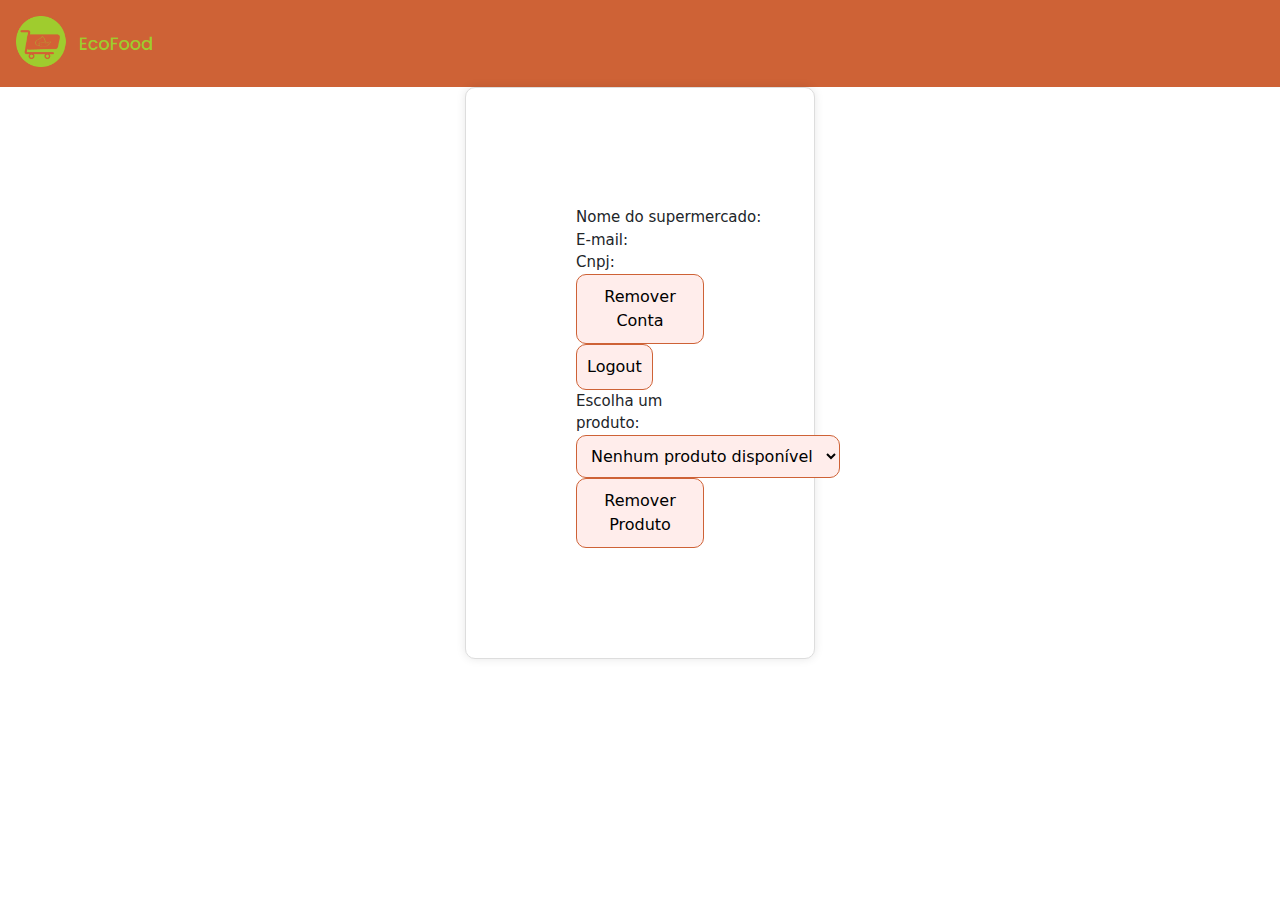
==== html/perfil.html @ 4f8c6d91 "Add files via upload" ====
<!DOCTYPE html>
<html lang="pt-br">
<head>
    <meta charset="UTF-8">
    <meta name="viewport" content="width=device-width, initial-scale=1.0">
    <title>Perfil</title>
    <script src="../javascript/perfil.js"></script>
    <link rel="stylesheet" href="../css/header-simples-style.css">
    <link rel="stylesheet" href="../css/perfil-style.css">
    <link rel="icon" href="../icones/logo-icon.png" type="image/png">
    <link href="https://cdn.jsdelivr.net/npm/bootstrap@5.3.3/dist/css/bootstrap.min.css" rel="stylesheet" integrity="sha384-QWTKZyjpPEjISv5WaRU9OFeRpok6YctnYmDr5pNlyT2bRjXh0JMhjY6hW+ALEwIH" crossorigin="anonymous">
    <script src="https://cdn.jsdelivr.net/npm/bootstrap@5.3.3/dist/js/bootstrap.bundle.min.js" integrity="sha384-YvpcrYf0tY3lHB60NNkmXc5s9fDVZLESaAA55NDzOxhy9GkcIdslK1eN7N6jIeHz" crossorigin="anonymous"></script>

</head>
<body>
        	<!-- header simples -->
            <header class="cabecalho">
                <a href="../html/index.html"><img id="logo" class="img-fluid pt-3 px-3 col-md-2 col-lg-2 col-xs-1" src="../icones/logo.png" alt="logo do ecofood"><a>
        
            </header>
        <form action="">
            <div class="perfil">
                <h1 class="titulo" id="titulo"></h1>
                <div class="item2">
                    <label>Nome do supermercado:  </label>
                    <p id="nome_mercado" class="item"></p>
                </div>
                <div class="item2">
                    <label>E-mail:  </label>
                    <p id="email" class="item"></p>
                </div>
                <div class="item2">
                    <label>Cnpj:  </label>
                    <p id="cnpj" class="item"></p>
                </div>
                <button type="submit" onclick="remover_conta(event)">Remover Conta</button>
                <button type="submit" onclick="logout(event)">Logout</button>
        
                <label for="my-select">Escolha um produto:</label>
                <select id="my-select">
                    <!-- As opções serão adicionadas aqui -->
                </select>
                <button type="submit" onclick="remover_produto(event)">Remover Produto</button>
            </div>
        </form>
</body>
</html>
---- css/header-simples-style.css ----
* {
    padding: 0;
    margin: 0;

}

.cabecalho {
    background-color: #ce6236;
    font-family: Arial, sans-serif;
    padding-bottom: 20px;
    width: 100%; /* Garante que o cabeçalho ocupe toda a largura da tela */
}
---- css/perfil-style.css ----
@import url('https://fonts.googleapis.com/css2?family=Poppins:ital,wght@0,100;0,200;0,300;0,400;0,500;0,600;0,700;0,800;0,900;1,100;1,200;1,300;1,400;1,500;1,600;1,700;1,800;1,900&display=swap');

body {
    font-family: Poppins;
}

.titulo {


    color: #D36135;
    font-size: 40px;
}


form {
    display: flex;
    justify-content: center;
    align-items: center;
}
.perfil {
    padding: 110px;
    border-radius: 10px;
    box-shadow: 0 0 10px rgba(0, 0, 0, 0.1);
    width: 350px; /* Largura ajustada */
    
    background-color: #fff; /* Fundo branco */
    border: 1px solid #ddd; /* Borda cinza clara */

}

.item2 {
    display: flex;
    white-space: nowrap;
}

label {
    font-size: 15px;
}

.item {
    padding-left: 10px;
    color: #D36135;
}

button, select {
    margin-top: 20px;
    padding: 10px;
    border: 1px solid #ce6236; /* Laranja */
    border-radius: 10px; /* Bordas arredondadas */
    font-size: 14px;
    background-color: #ffedeb; /* Laranja claro */
}

button, select {
    cursor: pointer;
    font-family: Poppins;
}

button:hover {
    background-color: #ce6236;
    color: white;
}

button, select {
    border-radius: 10px !important;
}
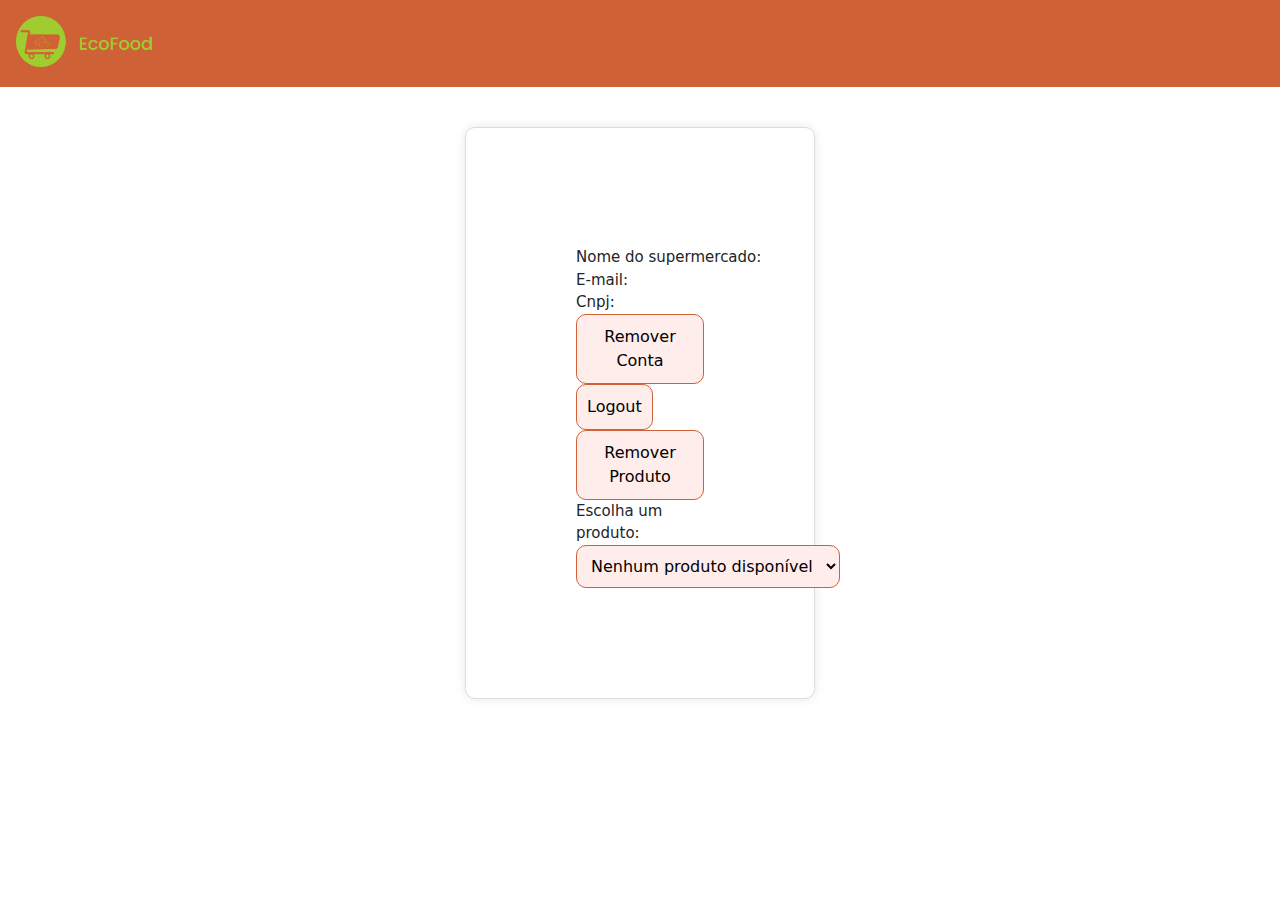
==== commit 0413482e: "Add files via upload" ====
--- a/html/perfil.html
+++ b/html/perfil.html
@@ -35,12 +35,15 @@
                 </div>
                 <button type="submit" onclick="remover_conta(event)">Remover Conta</button>
                 <button type="submit" onclick="logout(event)">Logout</button>
-        
+                <button type="submit" onclick="remover_produto(event)">Remover Produto</button>
+                <br>
+                <div class="opcao">
                 <label for="my-select">Escolha um produto:</label>
                 <select id="my-select">
                     <!-- As opções serão adicionadas aqui -->
                 </select>
-                <button type="submit" onclick="remover_produto(event)">Remover Produto</button>
+                </div>
+                
             </div>
         </form>
 </body>
--- a/css/perfil-style.css
+++ b/css/perfil-style.css
@@ -16,6 +16,8 @@
     display: flex;
     justify-content: center;
     align-items: center;
+    padding-left: 20px; 
+    padding: 40px;
 }
 .perfil {
     padding: 110px;
